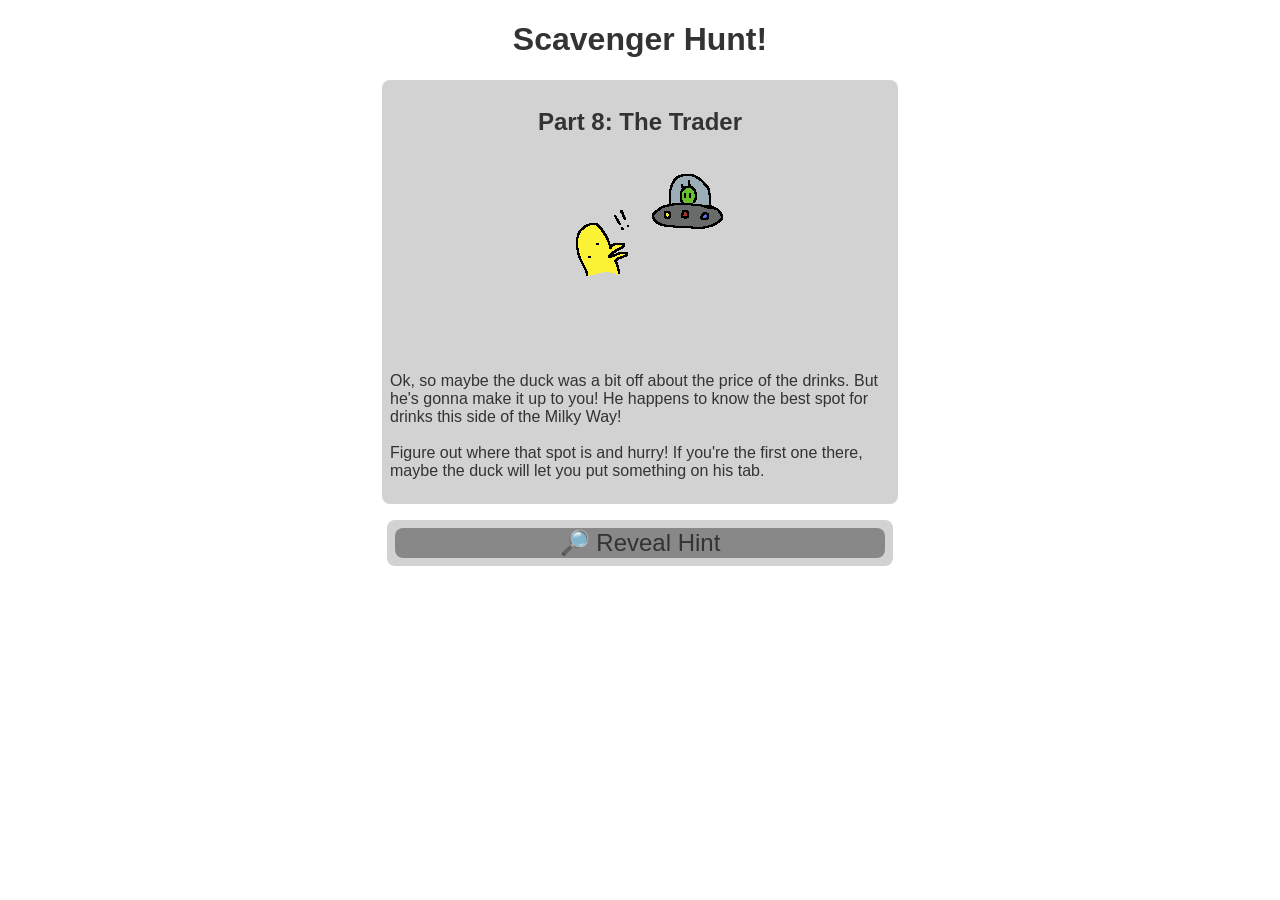
==== apple.html @ 303edc80 "rework story, add step 7 gif" ====
<!DOCTYPE html>
<html lang="en">
<head>
    <title>Chloe's Scavenger Hunt!</title>
    <meta charset="UTF-8">
    <meta name="viewport" content="width=device-width, initial-scale=1.0">
    <script src="answer-form.js" defer></script>
    <script src="hints.js" defer></script>
    <link rel="stylesheet" href="index.css">
    <link rel="icon" type="image/x-icon" href="/images/favicon.ico">
</head>
<body>
    <header>
        <h1>Scavenger Hunt!</h1>
    </header>
    <main>
        <div class="box question">
            <h2>Part 8: The Trader</h2>
            <div class="illustration">
                <img src="/images/img7.png" alt="a yellow duck exclaiming after seeing an alien pilot a ufo" />
            </div>
            <form id="question">
                <p>Ok, so maybe the duck was a bit off about the price of the drinks. But he's gonna make it up to you!
                He happens to know the best spot for drinks this side of the Milky Way! <br><br>
                Figure out where that spot is and hurry! If you're the first one there, maybe the duck will let you put
                something on his tab.
                </p>
            </form>
        </div>
        <div class="box hint">
            <div class="hintbox">
                <button id="reveal-hint">🔎 Reveal Hint</button>
                <p id="hint-content" hidden>It's hard to imagine anything all that Galactic. I mean, with these Arlington landlords I'd be surprised if they can afford a Hut!</p>
            </div>
            <dialog id="confirm-modal">
                <div class="modal-content">
                    <h2>Are you sure?</h2>
                    <p id="confirm-desc">X</p>
                    <div class="modal-actions">
                        <button id="cancel">Nevermind</button>
                        <button id="confirm" class="btn-danger">Gimme the hint!</button>
                    </div>
                </div>
            </dialog>
        </div>
    </main>
</body>
</html>
---- index.css ----
:root {
  color-scheme: light dark;
  --bg-color: light-dark(#ffffff, #121212);
  --text-color: light-dark(#333333, #f5f5f5);
}

body {
    font-family: Arial,'Helvetica Neue',Helvetica,sans-serif;
    background-color: var(--bg-color);
    color: var(--text-color)
}

header {
    text-align: center
}

main {
    margin: auto;
    width: fit-content;
    display: flex;
    flex-direction: column;
    gap: 16px;
    justify-content: center;
    align-items: center;
    align-content: center;

    input, button {
        font-size: 24px;
    }

    .box {
        background-color: #22222233;
        padding: 8px;
        border-radius: 8px;
        max-width: 500px;

        &.hint {
            width: 95%;

            #reveal-hint {
                width: 100%;
                background-color: rgba(0, 0, 0, 0.354);
                color: var(--text-color);
                border-radius: 8px;
                border: 0;
            }
        }
    }

    h2 {
        text-align: center;
    }

    .illustration {
        display: flex;

        img {
            margin: 0 auto;
        }
    }
    
    form {
        display: flex;
        flex-direction: column;

        button, input {
            margin-top: 8px;
        }
    }

    dialog {
        border-radius: 8px;

        h2 {
            margin-top: 0;
        }

        .modal-actions {
            display: flex;
            gap: 8px;
            button {
                font-size: initial;
                color: #000;
                border-radius: 5px;
                border: 0;

                &#confirm {
                    background-color: #6f8cd7;
                }
            }
        }
    }

    #start-hunt {
        display: flex;

        a {
            margin: 0 auto;
            font-size: 20px;
            padding-top: 24px;
        }
    }
}
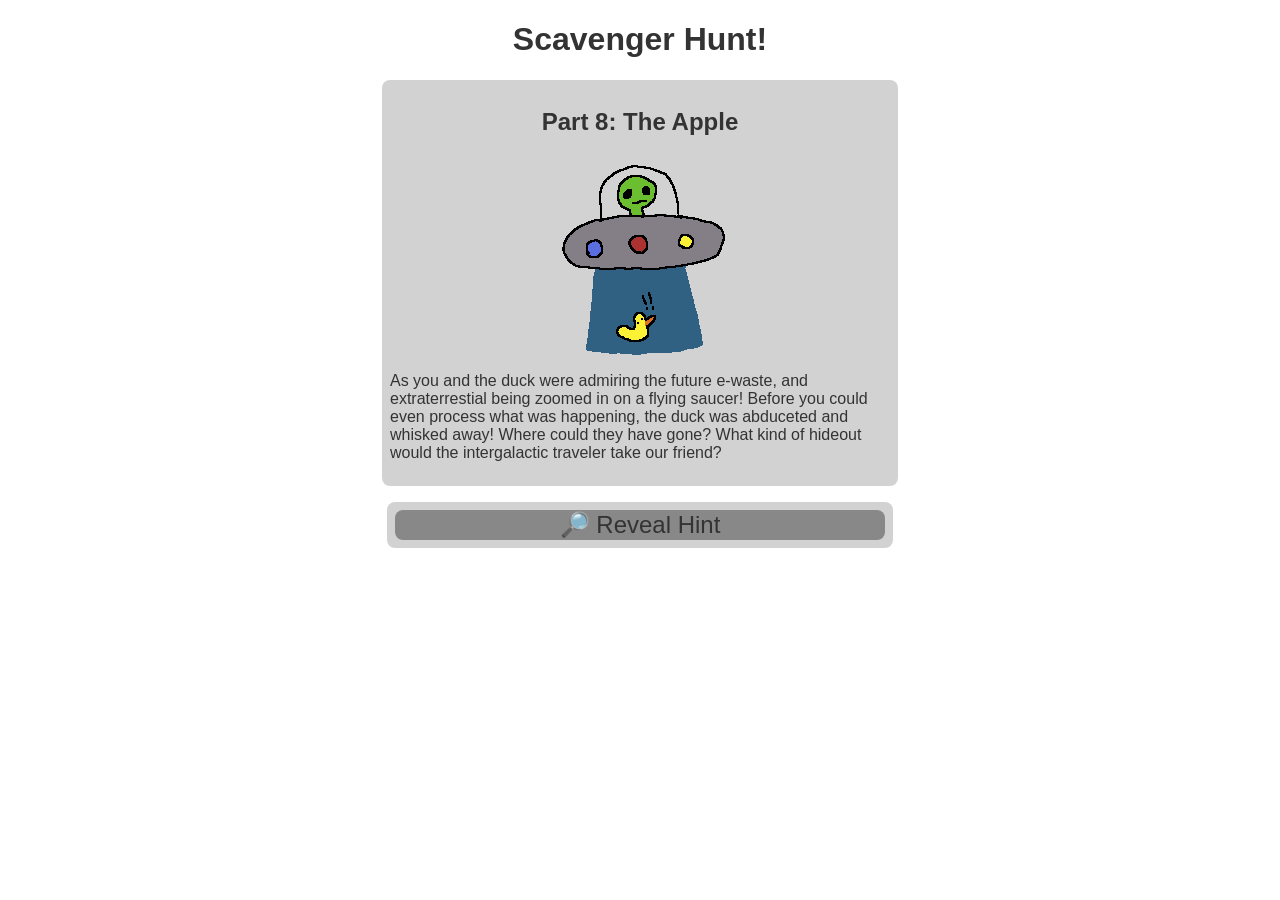
==== commit 97803235: "final image/rewrite" ====
--- a/apple.html
+++ b/apple.html
@@ -15,15 +15,13 @@
     </header>
     <main>
         <div class="box question">
-            <h2>Part 8: The Trader</h2>
+            <h2>Part 8: The Apple</h2>
             <div class="illustration">
-                <img src="/images/img7.png" alt="a yellow duck exclaiming after seeing an alien pilot a ufo" />
+                <img src="/images/step8.gif" alt="a yellow duck being abduceted by a ufo piloted by a green alien." />
             </div>
             <form id="question">
-                <p>Ok, so maybe the duck was a bit off about the price of the drinks. But he's gonna make it up to you!
-                He happens to know the best spot for drinks this side of the Milky Way! <br><br>
-                Figure out where that spot is and hurry! If you're the first one there, maybe the duck will let you put
-                something on his tab.
+                <p>
+                    As you and the duck were admiring the future e-waste, and extraterrestial being zoomed in on a flying saucer! Before you could even process what was happening, the duck was abduceted and whisked away! Where could they have gone? What kind of hideout would the intergalactic traveler take our friend?
                 </p>
             </form>
         </div>
